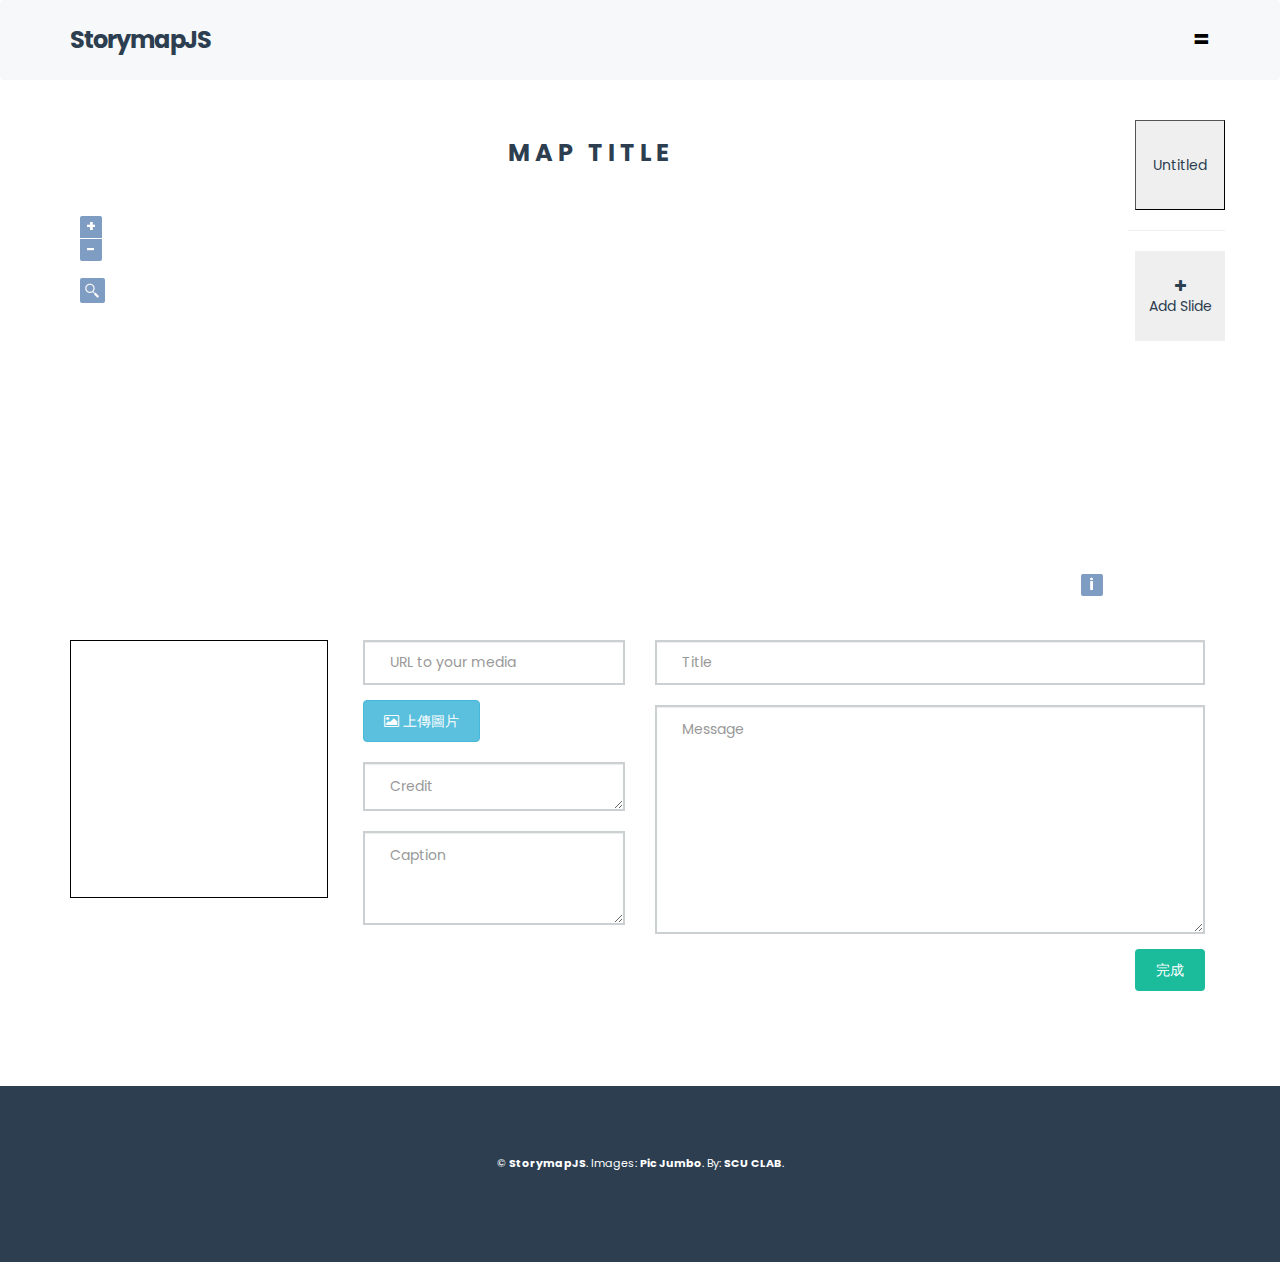
==== content.html @ 7856c8bc "修正點擊照片黑點" ====
<!DOCTYPE html>
  <html lang="">
  	<head>
  		<meta charset="utf-8">
  		<meta http-equiv="X-UA-Compatible" content="IE=edge">
  		<meta name="viewport" content="width=device-width, initial-scale=1">
  		<title>StorymapJS</title>
  
  		<!-- Bootstrap CSS -->
  		<link rel="stylesheet" href="./css/bootstrap.min.css">
  		<!-- Google Fonts -->
  		<link href='https://fonts.googleapis.com/css?family=Poppins:400,300,500,600,700' rel='stylesheet' type='text/css'>
  		<!-- Font Awesome -->
      <link href="https://maxcdn.bootstrapcdn.com/font-awesome/4.2.0/css/font-awesome.min.css" rel="stylesheet">
  		<!-- Style -->
  		<link href='./css/style.css' rel='stylesheet' type='text/css'>
      <!-- openlayer -->
      <link rel="stylesheet" href="./css/ol.css" type="text/css">

      <!-- Bootstrap JavaScript -->
      <script src="./js/bootstrap.min.js"></script>
      <!-- Jquery -->
      <script src="./js/jquery.min.js"></script>
      <!-- openlayer -->
      <script src="./js/ol.js"></script>
      <!-- OpenLayers Control Geocoder -->
      <link rel="stylesheet" type="text/css" href="./ol-geocoder/ol-geocoder.min.css">
      <script src="./ol-geocoder/ol-geocoder.js"></script>
      <!-- openlayer popup-->
      <link rel="stylesheet" type="text/css" href="./ol-geocoder/ol-popup.css">
      <script src="./ol-geocoder/ol-popup.js"></script>

  	</head>
  	<body>
  		<nav class="navbar navbar-default" role="navigation">
  			<div class="container">
  				<div class="navbar-header">
  					<a class="navbar-brand" href="index.html">StorymapJS</a>
  				</div>
          <div align="right" class="navbar-brand2">=</div>
  			</div>
  		</nav>
  		<!-- START SECTION -->
  		<div class="section">
  			<div class="container">
  				<div class="row">
  					<div class="col-md-11 text-center">
  						<h2 class="section-title">Map Title</h2>
              <!-- OSM map -->
              <div id="map" class="map" tabindex="0"></div>
  					</div>
            <!-- slide panel -->
            <div class="theDiv" align="right">
              <button class="butt2">Untitled</button>
              <div class="insert-links"></div>
              <hr width="150%">
              <button class="butt">
              <div align="center"><i class="fa fa-plus"></i></div>Add Slide</button>
            </div>
      <!-- 第二排 -->
            <!-- image -->
            <div class="col-md-3">
              <br>
              <canvas id="canvas" width="256" height="256"></canvas>
            </div>
            <!-- image button -->
            <div class="col-md-3">
              <br>
              <div class="row">
                <div class="col-md-12 form-group">
                  <input class="form-control" type="url" name="" placeholder="URL to your media">
                </div>
              </div>
              <label class="btn2 btn-info2">
                <input id="fileUpload" style="display:none;" type="file">
                <i class="fa fa-picture-o" aria-hidden="true"></i> 上傳圖片
              </label>
              <div class="row">
                <div class="col-md-12 form-group">
                  <br>
                  <textarea class="form-control" id="message" name="Credit" placeholder="Credit" rows="1"></textarea>
                  <br>
                  <textarea class="form-control" id="message" name="Caption" placeholder="Caption" rows="2"></textarea>
                </div>
              </div>
            </div>
            <!-- title & message -->
  					<div class="col-md-5">
              <br>
  						<form method="post" class="form" role="form">
							<div class="row">
								<div class="col-md-12 form-group">
									<input class="form-control" id="name" name="name" placeholder="Title" type="text" required />
                  <br />
                  <textarea class="form-control" id="message" name="message" placeholder="Message" rows="5"></textarea>
								</div>
							</div>
							<div class="row">
								<div class="col-md-12 form-group" align="right">
									<button class="btn2 btn-primary" type="submit">
                  完成</button>
								</div>
							</div>
						  </form>
  					</div>
  				</div>
  			</div>
  		</div>
  		<!--/.section -->

  		<!-- START SECTION -->
  		<div class="section background-dark dark-bg">
  			<div class="container">
  				<div class="row">
  					<div class="col-md-12 margin-top-md text-center font-size-sm text-upercase">
  						<p>© <a href="http://nomadtheme.com" title="nomadtheme"><strong>StorymapJS</strong></a>. Images: <a href="http://picjumbo.com" title="PicJumbo"><strong>Pic Jumbo</strong></a>. By: <a href="http://freebootstraptemplate.com" title="Free Bootstrap Template"><strong>SCU CLAB</strong></a>.</p>
  					</div>
  				</div>
  			</div>
  		</div>
  		<!--/.section -->
    
  	</body>
    <!-- openlayer -->
    <script src="./js/map.js"></script>
  </html>
---- css/style.css ----
body {
	font-family: 'Poppins', sans-serif;
	color: #2c3e50;
}

a {
	transition: all .3s;
}

/*	FORMS
*/

p.form-title
{
	font-family: 'Open Sans' , sans-serif;
	font-size: 20px;
	font-weight: 600;
	text-align: center;
	color: #FFFFFF;
	margin-top: 5%;
	text-transform: uppercase;
	letter-spacing: 4px;
}

form
{
	width: 550px;
	margin: 0 auto;
}

form.login input[type="text"], form.login input[type="password"]
{
	width: 50%;
	margin: 0;
	padding: 5px 10px;
	background: 0;
	border: 0;
	border-bottom: 1px solid #FFFFFF;
	outline: 0;
	font-style: italic;
	font-size: 12px;
	font-weight: 400;
	letter-spacing: 1px;
	margin-bottom: 5px;
	color: #FFFFFF;
	outline: 0;
}

form.login input[type="submit"]
{
	width: 50%;
	font-size: 14px;
	text-transform: uppercase;
	font-weight: 500;
	margin-top: 16px;
	outline: 0;
	cursor: pointer;
	letter-spacing: 1px;
}

form.login input[type="submit"]:hover
{
	transition: background-color 0.5s ease;
}

form.login .remember-forgot
{
	float: left;
	width: 100%;
	margin: 10px 0 0 0;
}
form.login .forgot-pass-content
{
	min-height: 20px;
	margin-top: 10px;
	margin-bottom: 10px;
}
form.login label, form.login a
{
	font-size: 12px;
	font-weight: 400;
	color: #FFFFFF;
}

form.login a
{
	transition: color 0.5s ease;
}

form.login a:hover
{
	color: #2ecc71;
}

.form-control {
	border: 2px solid #cbd0d3;
	border-radius: 0;
	padding: 0 25px;
	line-height: 45px;
	height: 45px;
}

/*	EXTRA CLASSES
*/
.margin-zero {
	margin: 0;
}
.margin-top-md {
	margin-top: 30px;
}
.margin-bottom-md {
	margin-top: 30px;
}
.letter-spacing-sm {
	letter-spacing: 1px;
}
.letter-spacing-md {
	letter-spacing: 2px;
}
.letter-spacing-lg {
	letter-spacing: 4px;
}

.font-weight-sm {
	font-weight: 300;
}
.font-weight-md {
	font-weight: 600;
}
.font-weight-lg {
	font-weight: 900;
}

.font-size-sm {
	font-size: 11px;
}
.font-size-md {
	font-size: 18px;
}
.font-size-lg {
	font-size: 36px;
}

/*	COLORS
*/

.color-grey {
	color: #bdc3c7;
}
.color-light {
	color: #f6f8f9;
}
.color-dark {
	color: #333;
}
.color-primary {
	color: #1abc9c;
}
.color-success {
	color: #2ecc71;
}
.color-info {
	color: #2ecc71;
}
.color-warning {
	color: #e67e22;
}
.color-danger {
	color: #e74c3c;
}

/*	BACKGROUNDS
*/
.background-grey {
	background-color: #bdc3c7;
}
.background-light {
	background-color: #f6f8f9;
}
.background-dark {
	background-color: #2c3e50;
}
.background-primary {
	background-color: #1abc9c;
}
.background-success {
	background-color: #2ecc71;
}
.background-info {
	background-color: #2ecc71;
}
.background-warning {
	background-color: #e67e22;
}
.background-danger {
	background-color: #e74c3c;
}
.dark-bg, .dark-bg a, .dark-bg a:hover {
	color: #FFF;
}

/*	ELEMENTS
*/
.btn {
	border-radius: 0;
	text-transform: uppercase;
	font-weight: bold;
	border: none;
	font-size: 12px;
	padding: 0 30px;
	line-height: 50px;
}
.btn2 {
	display: inline-block;
	margin-bottom: 0;
	font-weight: normal;
	text-align: center;
	vertical-align: middle;
	touch-action: manipulation;
	cursor: pointer;
	background-image: none;
	border: 1px solid transparent;
	white-space: nowrap;
	padding: 10px 20px;
	font-size: 14px;
	line-height: 1.42857;
	border-radius: 4px;
	-webkit-user-select: none;
	-moz-user-select: none;
	-ms-user-select: none;
	user-select: none;
}
.btn-xs {
	padding: 0 20px;
	line-height: 30px;
	font-size: 10px;
}
.btn-sm {
	padding: 0 25px;
	line-height: 40px;
	font-size: 11px;
}
.btn-md {
	padding: 0 30px;
	line-height: 50px;
}
.btn-lg {
	padding: 0 45px;
	line-height: 70px;
	font-size: 14px;
}

.btn-default {
	background-color: #34495e;
	color: #FFF;
}
.btn-default:hover {
	background-color: #2c3e50;
	color: #FFF;
}

.btn-primary {
	background-color: #1abc9c
}
.btn-primary:hover {
	background-color: #16a085
}

.btn-success {
	background-color: #2ecc71;
}
.btn-success:hover {
	background-color: #27ae60;
}

.btn-info {
	background-color: #3498db;
}
.btn-info:hover {
	background-color: #2980b9;
}

.btn-info2 {
	color:#fff;
	background-color:#5bc0de;
	border-color:#46b8da
}

.btn-info2:hover {
	background-color: #2980b9;
}

.btn-warning {
	background-color: #e67e22;
}
.btn-warning:hover {
	background-color: #d35400;
}

.btn-danger {
	background-color: #e74c3c;
}
.btn-danger:hover {
	background-color: #c0392b;
}
.btn-link {}

/*	NAVBAR
*/
.navbar-default {
	background-color: #f6f8f9;
	border: none;
	margin-bottom: 0;
}
.navbar-default .navbar-brand {
	color: #2c3e50;
}
.navbar-toggle {
	border-radius: 0;
	margin-top: 22px;
	transition: all .3s;
}
.navbar-default .navbar-toggle {
	border-color: #2c3e50;
}
.navbar-default .navbar-toggle .icon-bar {
	background-color: #2c3e50;
}
.navbar-default .navbar-toggle:focus, .navbar-default .navbar-toggle:hover {
	background-color: #bdc3c7;
}
.navbar-brand, .navbar-nav>li>a {
	line-height: 80px;
	font-weight: bold;
	height: 80px;
	padding: 0 15px;
	letter-spacing: -0.025eml
}
.navbar-brand {
	font-size: 24px;
	letter-spacing: -0.05em;
}
.navbar-brand2 {
	color: black;
	line-height: 80px;
	font-weight: bold;
	font-size: 24px;
	cursor: pointer;
}
.navbar-nav>li>a {
	font-weight: 600;
	font-size: 12px;
	text-transform: none;
}
.navbar-default .navbar-nav>li>a {
	color: #2c3e50;
}
.navbar-default .navbar-nav>.open>a, .navbar-default .navbar-nav>.open>a:focus, .navbar-default .navbar-nav>.open>a:hover {
	background-color: #FFF;
}

/*	DROPDOWN
*/
.dropdown-menu {
	background: #FFF;
	border: none;
	border-radius: 0;
	padding-top: 15px;
	padding-bottom: 15px;
	font-size: 13px;
}

/*	SECTIONS
*/
.section {
	padding-top: 40px;
	padding-bottom: 80px;
	position: relative;
	overflow: hidden;
}
.section .background-image {
	position: absolute;
	width: 100%;
	height: 100%;
	top: 0;
	left: 0;
	z-index: 0;
}

h2.section-title {
	font-weight: bold;
	text-transform: uppercase;
	font-size: 24px;
	letter-spacing: 5px;
	margin-bottom: 40px;
}
p.section-description {
	font-weight: lighter;
	font-size: 16px;
}
h2.section-title + p {
	margin-top: -70px;
	margin-bottom: 80px;
}
/*	SECTION HERO
*/
.hero {
	padding-top: 200px;
	padding-bottom: 200px;
}
.hero h2 {
	font-size: 36px;
	text-transform: uppercase;
	letter-spacing: 10px;
	font-weight: bold;
	display: inline-block;
	padding: 30px 60px;
	border: 1px solid;
}
.hero p.lead {
	margin: 30px 0;
	margin-bottom: 40px;
	max-width: 70%;
}
.hero.text-center p.lead {
	margin-left: auto;
	margin-right: auto;
	font-size: 24px;
}
.hero.text-right p.lead {
	margin-right: 0;
	margin-left: auto;
}

/*	SERVICE BLOCK
*/
.service-block {
	display: block;
	margin-bottom: 30px;
}
.service-block i {
	width: 80px;
	height: 80px;
	display: inline-block;
	line-height: 80px;
	text-align: center;
	border-radius: 40px;
	font-size: 25px;
	background: #FFF;
	box-shadow: 0 10px 20px rgba(0,0,0,.05);
}
.service-block h3 {
	text-transform: uppercase;
	font-size: 15px;
	font-weight: bolder;
	margin: 30px 0;
	line-height: 1;
}
.service-block.text-center p {
	width: 80%;
	margin-left: 10%;
	margin-right: 10%;
}
.service-block.text-center p + a.btn {
	margin-top: 10px;
}

/*	BLOG
*/
.entry {
	margin-bottom: 30px;
}
.entry-media {
	position: relative;
	margin-bottom: 30px;
	overflow: hidden;
	height: 150px;
}
.entry-media a {
	display: block;
}
.entry-media .absolute-wrapper {
	position: absolute;
	width: 100%;
	height: 100%;
	top: 0;
	left: 0;
	visibility: hidden;
	display: none;
	opacity: 0;
	transition: all .5s;
	background-color: rgba(255,255,255,.5);
	z-index: 1;
}
.entry:hover .absolute-wrapper {
	visibility: visible;
	display: block;
	opacity: 1;
	background-color: rgba(255,255,255,.5);
}
.entry-title {
	font-size: 15px;
	font-weight: bold;
	text-transform: uppercase;
	margin: 0;
	margin-bottom: 20px;
	line-height: 1;
}
.entry-title a {
	color: initial;
}
.entry-title a:hover {
	text-decoration: none;
}
.entry p {
	margin-bottom: 20px;
	font-size: 13px;
	line-height: 1.8;
}
.map {
	height: 400px;
	width: 100%;
}
#canvas {
	border: 1px solid black;
}
.butt {
	border: 1px;
	height:90px;
	width:90px;
	cursor:pointer;
}
.butt2 {	
	border: 1px outset black;
	height:90px;
	width:90px;
	cursor:pointer;
}
.theDiv{
	border:1px;
	width:8.33333333%;
	height:500px;
	overflow:auto;
}
---- css/ol.css ----
.ol-box{box-sizing:border-box;border-radius:2px;border:2px solid #00f}.ol-mouse-position{top:8px;right:8px;position:absolute}.ol-scale-line{background:rgba(0,60,136,.3);border-radius:4px;bottom:8px;left:8px;padding:2px;position:absolute}.ol-scale-line-inner{border:1px solid #eee;border-top:none;color:#eee;font-size:10px;text-align:center;margin:1px;will-change:contents,width}.ol-overlay-container{will-change:left,right,top,bottom}.ol-unsupported{display:none}.ol-unselectable,.ol-viewport{-webkit-touch-callout:none;-webkit-user-select:none;-moz-user-select:none;-ms-user-select:none;user-select:none;-webkit-tap-highlight-color:transparent}.ol-selectable{-webkit-touch-callout:default;-webkit-user-select:text;-moz-user-select:text;-ms-user-select:text;user-select:text}.ol-grabbing{cursor:-webkit-grabbing;cursor:-moz-grabbing;cursor:grabbing}.ol-grab{cursor:move;cursor:-webkit-grab;cursor:-moz-grab;cursor:grab}.ol-control{position:absolute;background-color:rgba(255,255,255,.4);border-radius:4px;padding:2px}.ol-control:hover{background-color:rgba(255,255,255,.6)}.ol-zoom{top:.5em;left:.5em}.ol-rotate{top:.5em;right:.5em;transition:opacity .25s linear,visibility 0s linear}.ol-rotate.ol-hidden{opacity:0;visibility:hidden;transition:opacity .25s linear,visibility 0s linear .25s}.ol-zoom-extent{top:4.643em;left:.5em}.ol-full-screen{right:.5em;top:.5em}@media print{.ol-control{display:none}}.ol-control button{display:block;margin:1px;padding:0;color:#fff;font-size:1.14em;font-weight:700;text-decoration:none;text-align:center;height:1.375em;width:1.375em;line-height:.4em;background-color:rgba(0,60,136,.5);border:none;border-radius:2px}.ol-control button::-moz-focus-inner{border:none;padding:0}.ol-zoom-extent button{line-height:1.4em}.ol-compass{display:block;font-weight:400;font-size:1.2em;will-change:transform}.ol-touch .ol-control button{font-size:1.5em}.ol-touch .ol-zoom-extent{top:5.5em}.ol-control button:focus,.ol-control button:hover{text-decoration:none;background-color:rgba(0,60,136,.7)}.ol-zoom .ol-zoom-in{border-radius:2px 2px 0 0}.ol-zoom .ol-zoom-out{border-radius:0 0 2px 2px}.ol-attribution{text-align:right;bottom:.5em;right:.5em;max-width:calc(100% - 1.3em)}.ol-attribution ul{margin:0;padding:0 .5em;font-size:.7rem;line-height:1.375em;color:#000;text-shadow:0 0 2px #fff}.ol-attribution li{display:inline;list-style:none;line-height:inherit}.ol-attribution li:not(:last-child):after{content:" "}.ol-attribution img{max-height:2em;max-width:inherit;vertical-align:middle}.ol-attribution button,.ol-attribution ul{display:inline-block}.ol-attribution.ol-collapsed ul{display:none}.ol-attribution:not(.ol-collapsed){background:rgba(255,255,255,.8)}.ol-attribution.ol-uncollapsible{bottom:0;right:0;border-radius:4px 0 0;height:1.1em;line-height:1em}.ol-attribution.ol-uncollapsible img{margin-top:-.2em;max-height:1.6em}.ol-attribution.ol-uncollapsible button{display:none}.ol-zoomslider{top:4.5em;left:.5em;height:200px}.ol-zoomslider button{position:relative;height:10px}.ol-touch .ol-zoomslider{top:5.5em}.ol-overviewmap{left:.5em;bottom:.5em}.ol-overviewmap.ol-uncollapsible{bottom:0;left:0;border-radius:0 4px 0 0}.ol-overviewmap .ol-overviewmap-map,.ol-overviewmap button{display:inline-block}.ol-overviewmap .ol-overviewmap-map{border:1px solid #7b98bc;height:150px;margin:2px;width:150px}.ol-overviewmap:not(.ol-collapsed) button{bottom:1px;left:2px;position:absolute}.ol-overviewmap.ol-collapsed .ol-overviewmap-map,.ol-overviewmap.ol-uncollapsible button{display:none}.ol-overviewmap:not(.ol-collapsed){background:rgba(255,255,255,.8)}.ol-overviewmap-box{border:2px dotted rgba(0,60,136,.7)}.ol-overviewmap .ol-overviewmap-box:hover{cursor:move}
/*# sourceMappingURL=ol.css.map */
---- ol-geocoder/ol-geocoder.min.css ----
/*!
 * ol-geocoder - v3.2.0
 * A geocoder extension for OpenLayers.
 * https://github.com/jonataswalker/ol-geocoder
 * Built: Sat Jul 28 2018 15:24:04 GMT-0300 (Brasilia Standard Time)
 */
.ol-geocoder.gcd-gl-container{box-sizing:border-box;left:.5em;position:absolute;top:4.875em}.ol-geocoder.gcd-gl-container *,.ol-geocoder.gcd-gl-container :after,.ol-geocoder.gcd-gl-container :before{box-sizing:inherit}.ol-geocoder .gcd-gl-control{height:2.1875em;overflow:hidden;transition:width .2s,height .2s;width:2.1875em}.ol-geocoder .gcd-gl-expanded{height:2.1875em;width:15.625em}.ol-geocoder .gcd-gl-input{background-color:#fff;border:1px solid #ccc;color:#222;font-family:inherit;font-size:.875em;left:2.5em;padding:5px;position:absolute;top:.25em;width:14.84375em;z-index:99}.ol-geocoder .gcd-gl-input:focus{border:none;box-shadow:inset 0 0 0 1px #4d90fe,inset 0 0 5px #4d90fe;outline:none}.ol-geocoder .gcd-gl-reset{background-color:transparent;border:none;cursor:pointer;display:inline-block;height:100%;line-height:1.4;outline:0;position:absolute;right:0;top:0;width:1.5625em;z-index:100}.ol-geocoder .gcd-gl-reset:after{color:#333;content:"\d7";cursor:pointer;display:inline-block;font-size:1.5em}.ol-geocoder .gcd-gl-btn{background-image:url("[data-uri]");background-position:50%;background-repeat:no-repeat;height:1.5625em;left:.125em;position:absolute;top:.125em;width:1.5625em}.ol-geocoder ul.gcd-gl-result{background-color:#fff;border-radius:4px;border-top:none;border-top-left-radius:0;border-top-right-radius:0;box-shadow:0 1px 7px rgba(0,0,0,.8);left:2em;list-style:none;margin:0;max-height:18.75em;overflow-x:hidden;overflow-y:auto;padding:0;position:absolute;top:2.1875em;transition:max-height .3s ease-in;white-space:normal;width:16.25em}.ol-geocoder ul.gcd-gl-result>li{border-bottom:1px solid #eee;line-height:.875rem;overflow:hidden;padding:0;width:100%}.ol-geocoder ul.gcd-gl-result>li>a{display:block;padding:3px 5px;text-decoration:none}.ol-geocoder ul.gcd-gl-result>li>a:hover{background-color:#d4d4d4}.ol-geocoder ul.gcd-gl-result>li:nth-child(odd){background-color:#e0ffe0}.ol-geocoder ul.gcd-gl-result:empty{display:none}.ol-geocoder.gcd-txt-container{box-sizing:border-box;height:4.375em;left:calc(50% - 12.5em);position:absolute;top:.5em;width:25em}.ol-geocoder.gcd-txt-container *,.ol-geocoder.gcd-txt-container :after,.ol-geocoder.gcd-txt-container :before{box-sizing:inherit}.ol-geocoder .gcd-txt-control{background-color:#fff;border:1px solid #ccc;height:4.375em;overflow:hidden;position:relative;width:100%}.ol-geocoder .gcd-txt-input{background-color:transparent;border:none;font-family:inherit;font-size:.875em;height:100%;left:0;padding:5px 30px 5px 40px;position:absolute;text-indent:6px;top:0;width:100%;z-index:99}.ol-geocoder .gcd-txt-input:focus{box-shadow:inset 0 0 0 1px #4d90fe,inset 0 0 6px #4d90fe;outline:none}.ol-geocoder .gcd-txt-reset{background-color:transparent;border:none;cursor:pointer;display:inline-block;height:100%;line-height:100%;outline:0;position:absolute;right:0;top:0;vertical-align:middle;width:2.5em;z-index:100}.ol-geocoder .gcd-txt-reset:after{color:#333;content:"\d7";cursor:pointer;display:inline-block;font-size:2em}.ol-geocoder .gcd-txt-glass{background-image:url("data:image/svg+xml;charset=utf-8,%3Csvg xmlns='http://www.w3.org/2000/svg' width='32' height='32'%3E%3Cpath fill='%23333' d='M29.156 29.961l-.709.709a2.006 2.006 0 0 1-2.838 0l-5.676-5.674c-.656-.658-.729-1.644-.281-2.412l-3.104-3.102a9.975 9.975 0 0 1-5.965 1.979C5.043 21.461.552 16.97.552 11.43S5.043 1.398 10.583 1.398c5.541 0 10.031 4.491 10.031 10.032 0 2.579-.98 4.923-2.58 6.7l3.035 3.035c.768-.447 1.754-.375 2.41.283l5.676 5.674c.784.785.784 2.056.001 2.839zM18.088 11.389a7.524 7.524 0 0 0-7.524-7.523 7.523 7.523 0 1 0-.001 15.046 7.525 7.525 0 0 0 7.525-7.523z'/%3E%3C/svg%3E");background-position:50%;background-repeat:no-repeat;background-size:1.38889em;display:inline-block;height:100%;left:0;position:absolute;top:0;width:2.5em;z-index:100}.ol-geocoder ul.gcd-txt-result{background-color:#fff;border-radius:4px;border-top:none;border-top-left-radius:0;border-top-right-radius:0;box-shadow:0 1px 7px rgba(0,0,0,.8);left:0;list-style:none;margin:0;max-height:18.75em;overflow-x:hidden;overflow-y:auto;padding:0;position:absolute;top:4.575em;transition:max-height .3s ease-in;white-space:normal;width:25em}.ol-geocoder ul.gcd-txt-result>li{border-bottom:1px solid #eee;line-height:.875rem;overflow:hidden;padding:0;width:100%}.ol-geocoder ul.gcd-txt-result>li>a{display:block;padding:3px 5px;text-decoration:none}.ol-geocoder ul.gcd-txt-result>li>a:hover{background-color:#d4d4d4}.ol-geocoder ul.gcd-txt-result>li:nth-child(odd){background-color:#e0ffe0}.ol-geocoder ul.gcd-txt-result:empty{display:none}.ol-geocoder .gcd-hidden{opacity:0;visibility:hidden}.ol-geocoder .gcd-pseudo-rotate:after{animation:spin .7s linear infinite}@keyframes spin{0%{transform:rotate(0deg)}to{transform:rotate(1turn)}}.gcd-address,.gcd-road{color:#333;font-size:.875em;font-weight:500}.gcd-city{font-weight:400}.gcd-city,.gcd-country{color:#333;font-size:.75em}.gcd-country{font-weight:lighter}
---- ol-geocoder/ol-popup.css ----
.ol-popup {
    position: absolute;
    background-color: white;
    -webkit-filter: drop-shadow(0 1px 4px rgba(0,0,0,0.2));
    filter: drop-shadow(0 1px 4px rgba(0,0,0,0.2));
    padding: 15px;
    border-radius: 10px;
    border: 1px solid #cccccc;
    bottom: 12px;
    left: -50px;
    min-width: 280px;
}
.ol-popup:after, .ol-popup:before {
    top: 100%;
    border: solid transparent;
    content: " ";
    height: 0;
    width: 0;
    position: absolute;
    pointer-events: none;
}
.ol-popup:after {
    border-top-color: white;
    border-width: 10px;
    left: 48px;
    margin-left: -10px;
}
.ol-popup:before {
    border-top-color: #cccccc;
    border-width: 11px;
    left: 48px;
    margin-left: -11px;
}
.ol-popup-closer {
    text-decoration: none;
    position: absolute;
    top: 2px;
    right: 8px;
}
.ol-popup-closer:after {
    content: "✖";
}
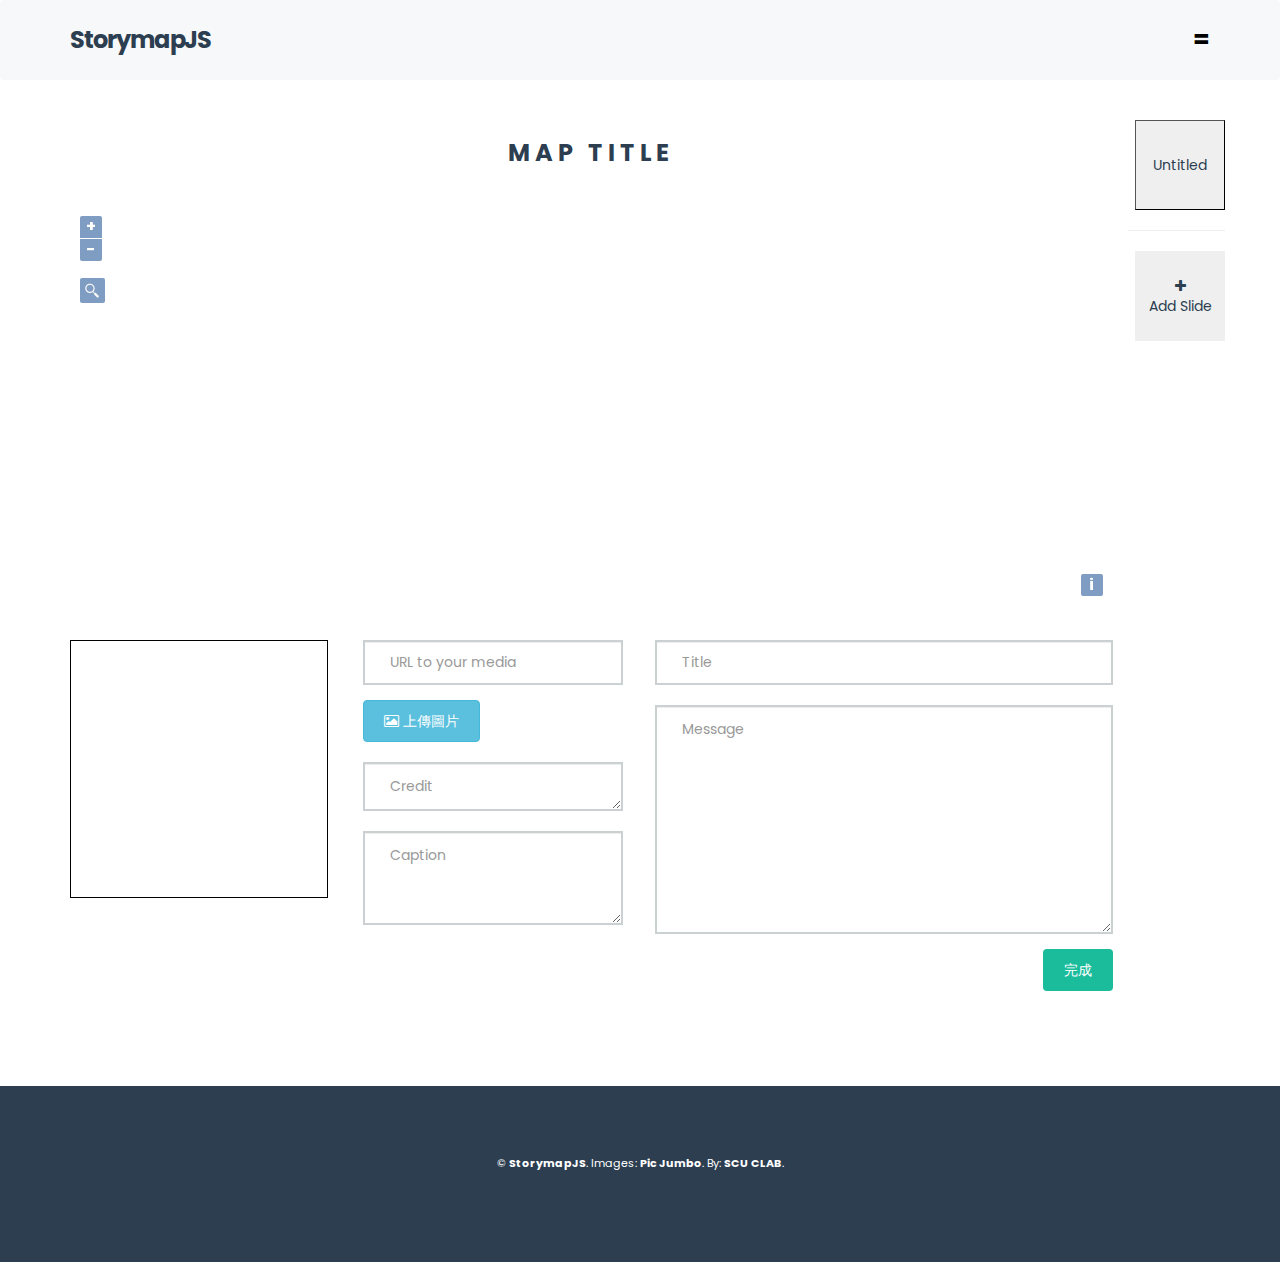
==== commit 8fa2e126: "新增輸出json檔" ====
--- a/content.html
+++ b/content.html
@@ -66,17 +66,19 @@
             <!-- image button -->
             <div class="col-md-3">
               <br>
+              <!-- form -->
+              <form method="post" action="outjson.php" class="form" role="form">
               <div class="row">
-                <div class="col-md-12 form-group">
-                  <input class="form-control" type="url" name="" placeholder="URL to your media">
+                <div class="col-md-6 form-group">
+                  <input class="form-control" type="url" name="url" placeholder="URL to your media">
                 </div>
               </div>
               <label class="btn2 btn-info2">
-                <input id="fileUpload" style="display:none;" type="file">
+                <input id="fileUpload" style="display:none;" type="file" name='picture'>
                 <i class="fa fa-picture-o" aria-hidden="true"></i> 上傳圖片
               </label>
               <div class="row">
-                <div class="col-md-12 form-group">
+                <div class="col-md-6 form-group">
                   <br>
                   <textarea class="form-control" id="message" name="Credit" placeholder="Credit" rows="1"></textarea>
                   <br>
@@ -87,10 +89,9 @@
             <!-- title & message -->
   					<div class="col-md-5">
               <br>
-  						<form method="post" class="form" role="form">
 							<div class="row">
 								<div class="col-md-12 form-group">
-									<input class="form-control" id="name" name="name" placeholder="Title" type="text" required />
+									<input class="form-control" id="name" name="title" placeholder="Title" type="text" required />
                   <br />
                   <textarea class="form-control" id="message" name="message" placeholder="Message" rows="5"></textarea>
 								</div>
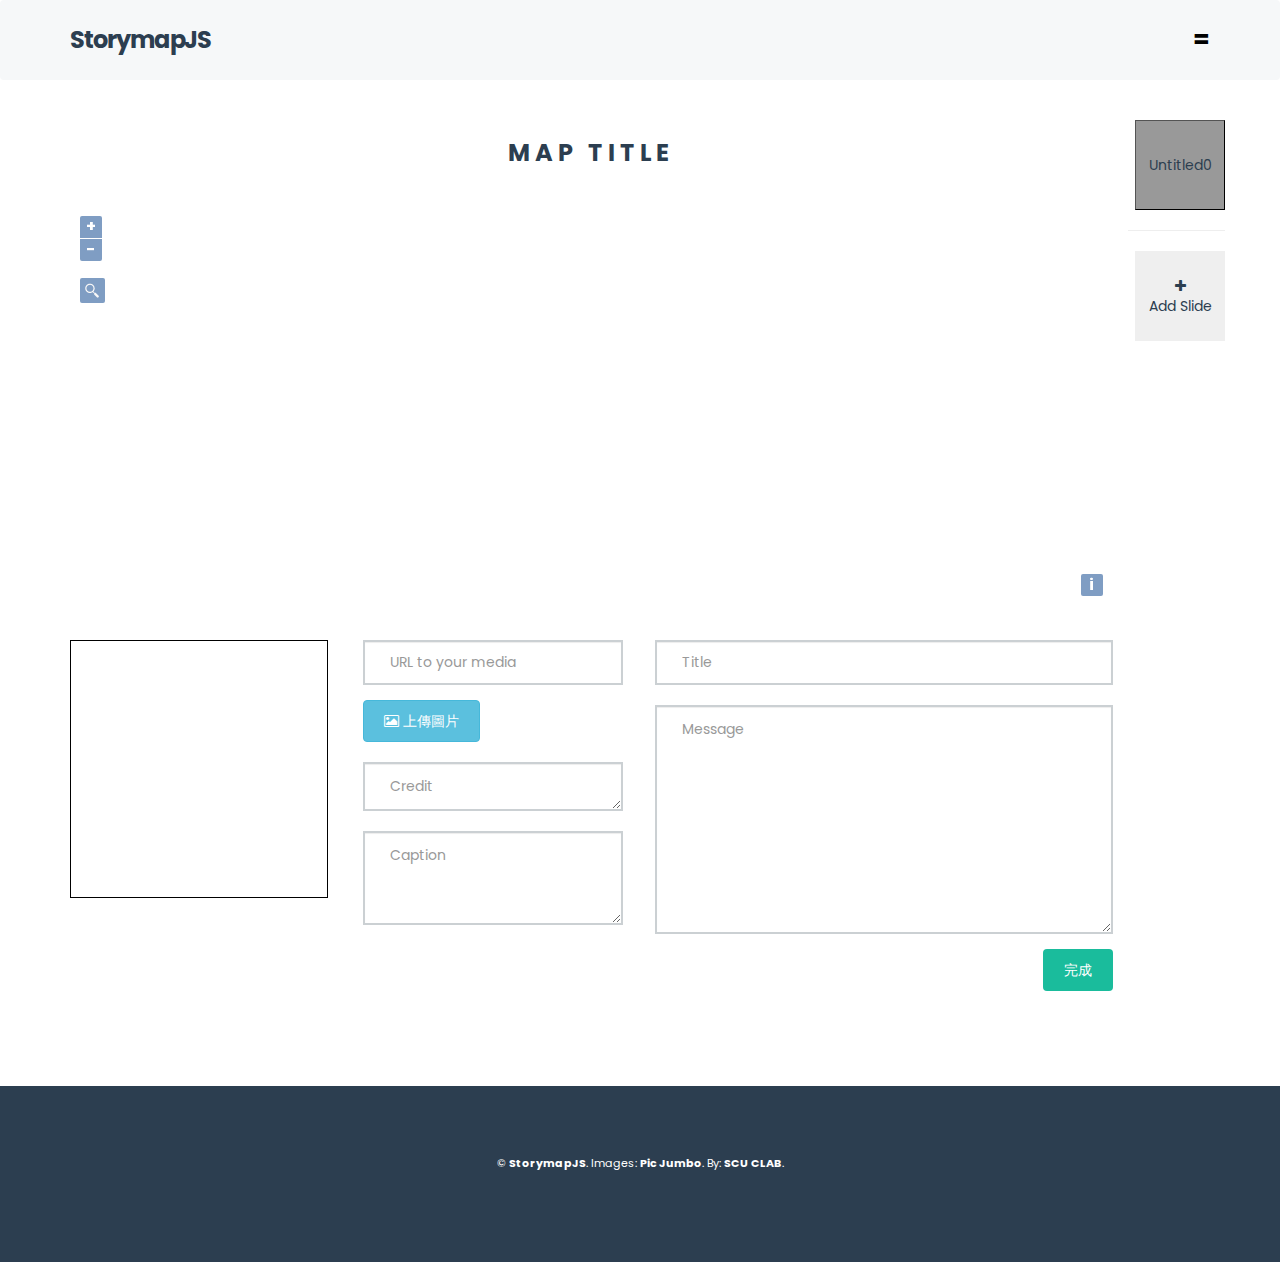
==== commit 4ee172d0: "可以新增不同頁的內容輸出，沒使用php，但產生json檔後會重新整理網頁" ====
--- a/content.html
+++ b/content.html
@@ -1,19 +1,19 @@
-  <!DOCTYPE html>
+<!DOCTYPE html>
   <html lang="">
-  	<head>
-  		<meta charset="utf-8">
-  		<meta http-equiv="X-UA-Compatible" content="IE=edge">
-  		<meta name="viewport" content="width=device-width, initial-scale=1">
-  		<title>StorymapJS</title>
-  
-  		<!-- Bootstrap CSS -->
-  		<link rel="stylesheet" href="./css/bootstrap.min.css">
-  		<!-- Google Fonts -->
-  		<link href='https://fonts.googleapis.com/css?family=Poppins:400,300,500,600,700' rel='stylesheet' type='text/css'>
-  		<!-- Font Awesome -->
+    <head>
+      <meta charset="utf-8">
+      <meta http-equiv="X-UA-Compatible" content="IE=edge">
+      <meta name="viewport" content="width=device-width, initial-scale=1">
+      <title>StorymapJS</title>
+
+      <!-- Bootstrap CSS -->
+      <link rel="stylesheet" href="./css/bootstrap.min.css">
+      <!-- Google Fonts -->
+      <link href='https://fonts.googleapis.com/css?family=Poppins:400,300,500,600,700' rel='stylesheet' type='text/css'>
+      <!-- Font Awesome -->
       <link href="https://maxcdn.bootstrapcdn.com/font-awesome/4.2.0/css/font-awesome.min.css" rel="stylesheet">
-  		<!-- Style -->
-  		<link href='./css/style.css' rel='stylesheet' type='text/css'>
+      <!-- Style -->
+      <link href='./css/style.css' rel='stylesheet' type='text/css'>
       <!-- openlayer -->
       <link rel="stylesheet" href="./css/ol.css" type="text/css">
 
@@ -30,28 +30,28 @@
       <link rel="stylesheet" type="text/css" href="./ol-geocoder/ol-popup.css">
       <script src="./ol-geocoder/ol-popup.js"></script>
 
-  	</head>
-  	<body>
-  		<nav class="navbar navbar-default" role="navigation">
-  			<div class="container">
-  				<div class="navbar-header">
-  					<a class="navbar-brand" href="index.html">StorymapJS</a>
-  				</div>
+    </head>
+    <body>
+      <nav class="navbar navbar-default" role="navigation">
+        <div class="container">
+          <div class="navbar-header">
+            <a class="navbar-brand" href="index.html">StorymapJS</a>
+          </div>
           <div align="right" class="navbar-brand2">=</div>
-  			</div>
-  		</nav>
-  		<!-- START SECTION -->
-  		<div class="section">
-  			<div class="container">
-  				<div class="row">
-  					<div class="col-md-11 text-center">
-  						<h2 class="section-title">Map Title</h2>
+        </div>
+      </nav>
+      <!-- START SECTION -->
+      <div class="section">
+        <div class="container">
+          <div class="row">
+            <div class="col-md-11 text-center">
+              <h2 class="section-title">Map Title</h2>
               <!-- OSM map -->
               <div id="map" class="map" tabindex="0"></div>
-  					</div>
+            </div>
             <!-- slide panel -->
             <div class="theDiv" align="right">
-              <button class="butt2">Untitled</button>
+              <button class="butt2" id="btn0">Untitled0</button>
               <div class="insert-links"></div>
               <hr width="150%">
               <button class="butt">
@@ -67,61 +67,63 @@
             <div class="col-md-3">
               <br>
               <!-- form -->
-              <form method="post" action="outjson.php" class="form" role="form">
+              <form class="form">
               <div class="row">
                 <div class="col-md-6 form-group">
-                  <input class="form-control" type="url" name="url" placeholder="URL to your media">
+                  <input class="form-control" id='url' type="url" name="url" placeholder="URL to your media">
                 </div>
               </div>
               <label class="btn2 btn-info2">
-                <input id="fileUpload" style="display:none;" type="file" name='picture'>
+                <input id="fileUpload" style="display:none;" type="file" name='file'>
                 <i class="fa fa-picture-o" aria-hidden="true"></i> 上傳圖片
               </label>
               <div class="row">
                 <div class="col-md-6 form-group">
                   <br>
-                  <textarea class="form-control" id="message" name="Credit" placeholder="Credit" rows="1"></textarea>
+                  <textarea class="form-control" id="Credit" name="Credit" placeholder="Credit" rows="1"></textarea>
                   <br>
-                  <textarea class="form-control" id="message" name="Caption" placeholder="Caption" rows="2"></textarea>
+                  <textarea class="form-control" id="Caption" name="Caption" placeholder="Caption" rows="2"></textarea>
                 </div>
               </div>
             </div>
             <!-- title & message -->
-  					<div class="col-md-5">
+            <div class="col-md-5">
               <br>
-							<div class="row">
-								<div class="col-md-12 form-group">
-									<input class="form-control" id="name" name="title" placeholder="Title" type="text" required />
+              <div class="row">
+                <div class="col-md-12 form-group">
+                  <input class="form-control" id="title" name="title" placeholder="Title" type="text" required />
                   <br />
-                  <textarea class="form-control" id="message" name="message" placeholder="Message" rows="5"></textarea>
-								</div>
-							</div>
-							<div class="row">
-								<div class="col-md-12 form-group" align="right">
-									<button class="btn2 btn-primary" type="submit">
+                  <textarea class="form-control" id="msg" name="message" placeholder="Message" rows="5"></textarea>
+                </div>
+              </div>
+              <div class="row">
+                <div class="col-md-12 form-group" align="right">
+                  <!-- download -->
+                  <a id="downloadAnchorElem" style="display:none"></a>
+                  <button id='btn-submit' class="btn2 btn-primary" name="submit">
                   完成</button>
-								</div>
-							</div>
-						  </form>
-  					</div>
-  				</div>
-  			</div>
-  		</div>
-  		<!--/.section -->
+                </div>
+              </div>
+              </form>
+            </div>
+          </div>
+        </div>
+      </div>
+      <!--/.section -->
 
-  		<!-- START SECTION -->
-  		<div class="section background-dark dark-bg">
-  			<div class="container">
-  				<div class="row">
-  					<div class="col-md-12 margin-top-md text-center font-size-sm text-upercase">
-  						<p>© <a href="http://nomadtheme.com" title="nomadtheme"><strong>StorymapJS</strong></a>. Images: <a href="http://picjumbo.com" title="PicJumbo"><strong>Pic Jumbo</strong></a>. By: <a href="http://freebootstraptemplate.com" title="Free Bootstrap Template"><strong>SCU CLAB</strong></a>.</p>
-  					</div>
-  				</div>
-  			</div>
-  		</div>
-  		<!--/.section -->
-    
-  	</body>
+      <!-- START SECTION -->
+      <div class="section background-dark dark-bg">
+        <div class="container">
+          <div class="row">
+            <div class="col-md-12 margin-top-md text-center font-size-sm text-upercase">
+              <p>© <a href="" title=""><strong>StorymapJS</strong></a>. Images: <a href="" title=""><strong>Pic Jumbo</strong></a>. By: <a href="" title=""><strong>SCU CLAB</strong></a>.</p>
+            </div>
+          </div>
+        </div>
+      </div>
+      <!--/.section -->
+
+    </body>
     <!-- openlayer -->
     <script src="./js/map.js"></script>
   </html>